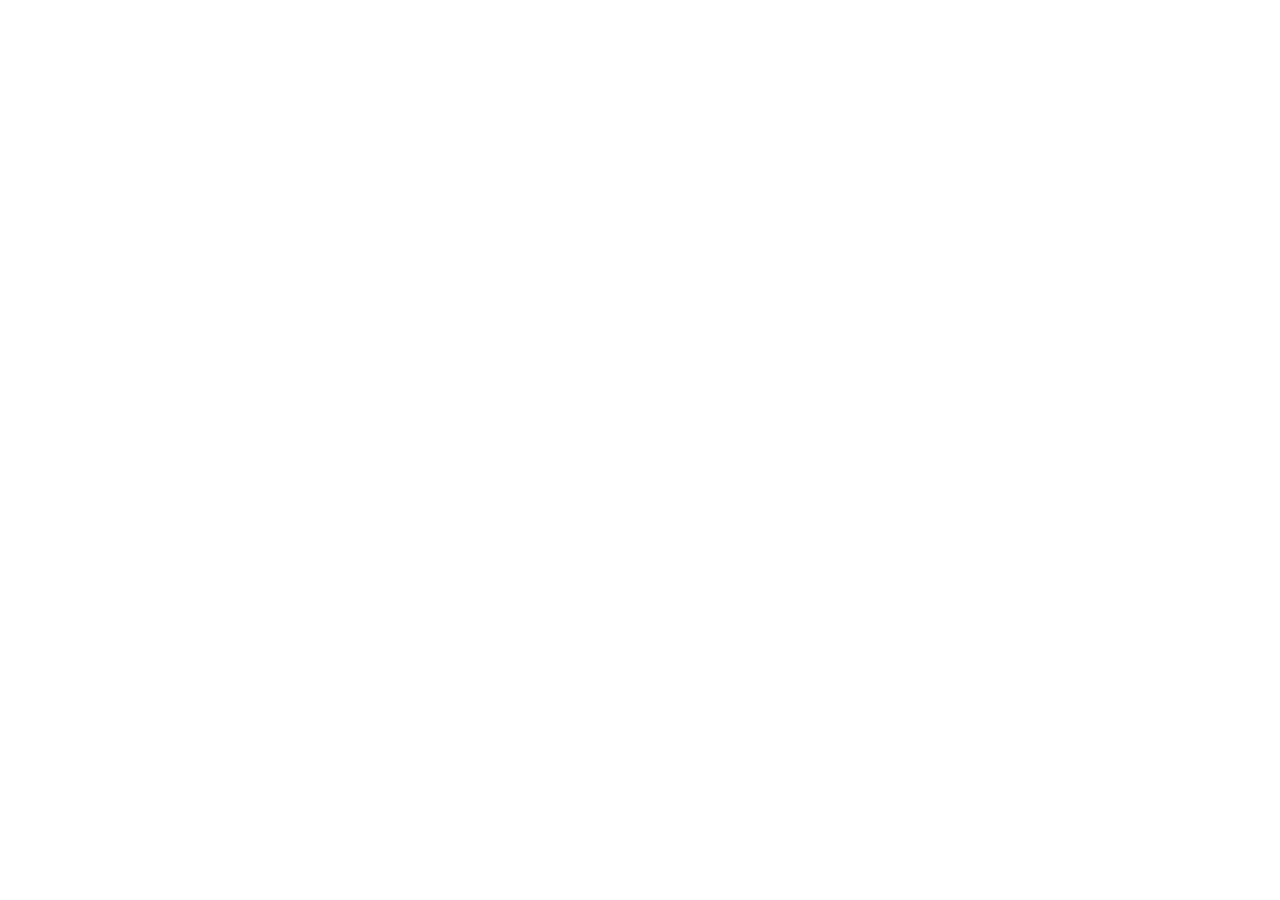
==== index.html @ f075611e "Create index.html" ====
<!doctype htlm>
<html lang="ar" dir="rtl">
  <head>
    <meta charset="utf_8>
    <title> travel agency</title>


  </head>
  <dody> 
  <p> welcome to travel ageny site web project</p>
  
  </body>




</html>
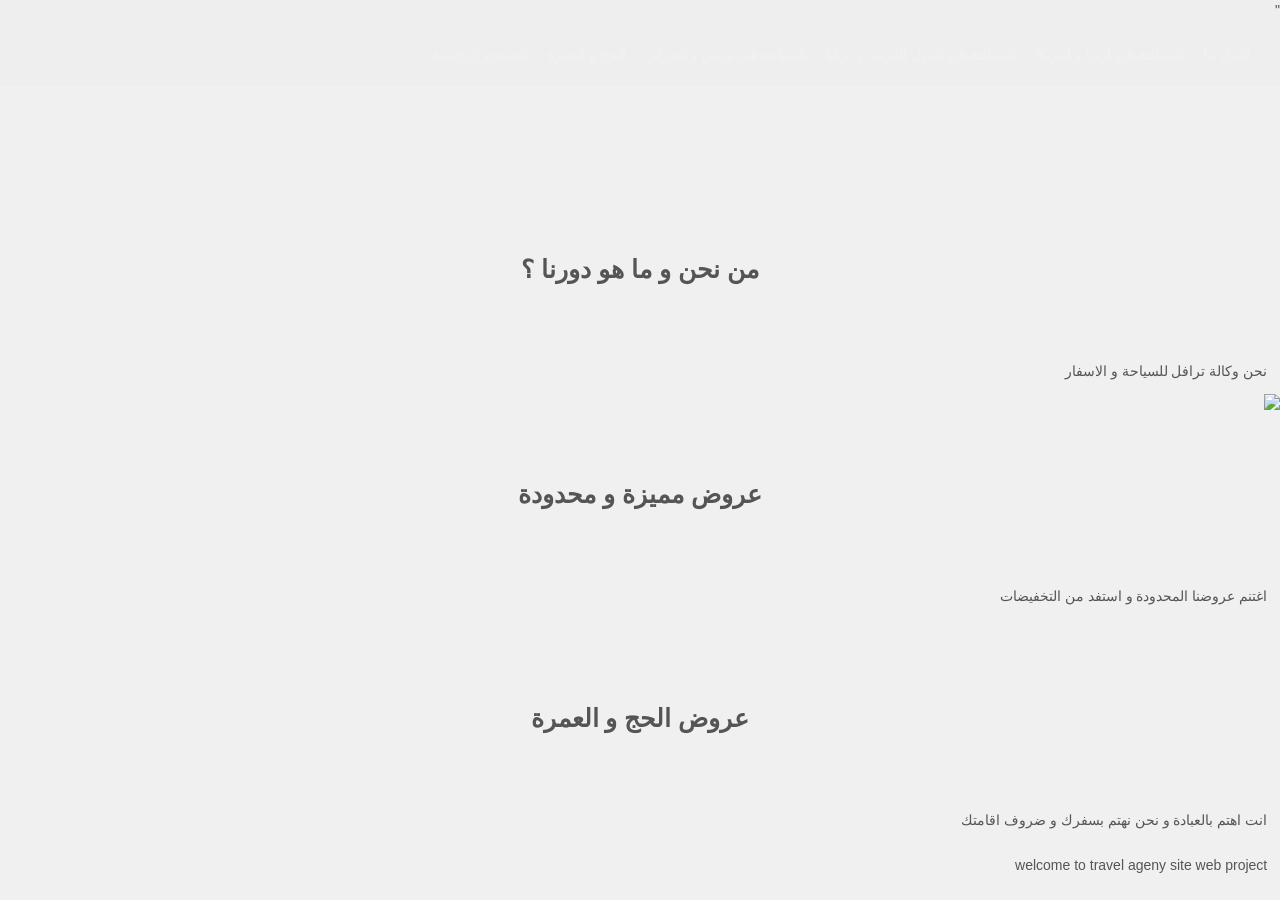
==== commit a8ee1359: "deuxieme jour de travail" ====
--- a/index.html
+++ b/index.html
@@ -1,12 +1,171 @@
-<!doctype htlm>
-<html lang="ar" dir="rtl">
+<!DOCTYPE html>
+<html lang="ar" dir="rtl" class="client-js ve-not-available">
   <head>
-    <meta charset="utf_8>
-    <title> travel agency</title>
+    <meta http-equiv="Content-Type" content="text/html; charset=UTF-8">
+    <title> travel agency project</title>
+    <link rel="stylesheet" href="blueberry.css"/>
+    <style type="text/css">
+      * {
+        margin:0;
+        border:0;
+        padding:0;
+      }
+      body{
+        background:#f0f0f0;
+        font:14px/20px arial,san-serif;
+        color:#555;
+        margin: 0;
+      }
+      h1{
+        text-align:center;
+        font-size:180%;
+        line-height:120%;
+        padding:5% 0;
+        
+      }
+      p {
+        padding:1%;
+      }
+      
+      img {
+        text-align: center;
+        max-width: 100%;
+        height: auto;
+        width: auto;
+      }
+      a{
+        color: #fff;
+        text-decoration: none;
+        font-weight: bold;
+      }
+      a:hover{
+        color: #fff;
+        text-decoration: underline;
+      }
+      header{
+        background:#405580;
+        width: 100%;
+        height: 86px;
+        position: fixed;
+        top: 0;
+        left: 0;
+        z-index: 100;
+        opacity: 0.9%;
+         
+      }
+      #logo{
+       margin: 20px;
+       float: left;
+       width: 200px;
+       height: 60px;
+       background: url(http://sfmc.lsu.edu/sites/all/themes/images/logos/youtube-logo.png) no-repeat center;
+      }
+      nav{
+        float: right;
+        padding: 35px 20px 20px 0;
+      }
 
-
+      #menu-icon{
+        display: none;
+        width: 40px;
+        height: 48px;
+        background: url(http://www.cheesetoast.co.uk/cheesepress/wp-content/uploads/2012/08/home.gif) center;
+      }
+      a:hover#menu-icon{
+        border-radius: 4px 4px 0 0;
+      }
+      ul {
+        list-style: none;
+      }
+      nav ul li {
+        display: inline-block;
+        float: left;
+        padding: 10px;
+      }
+      .current{
+        color: #fff;
+        text-decoration: underline;
+      }
+      #doc{
+        margin: 40px 0;
+      }
+      #content{
+        margin: 0 auto;
+        max-width: 1140px;
+        margin-top: 110px;
+      }
+      .blueberry{
+        max-width: 500px;
+        margin-top: 110px;
+      }
+    
+    
+    </style>
+    <script src="http://ajax.googleapis.com/libs/jquaery/1.6.1/jquery.min.js"></script>"
+    <script src="jaquerry.blueberry.js"></script>
+    <script> $(window).load(
+                            function(){
+                                $('.blueberry').blueberry();
+                                      }
+                            );
+      
+    </script>
+   
   </head>
-  <dody> 
+  <dody>
+    <header>
+      <a href="#" id="logo"></a>
+      <nav>
+        <a href="#" id="menu-icon"></a>
+        <ul>
+          <li><a href="#" class="current">الصفحة الرئيسية</a></li>
+          <li><a href="#" >الحج و العمرة </a></li>
+          <li><a href="#" >السياحة في تونس و الجزائر</a> </li>
+          <li><a href="#" >السياحة في الدول العربية و تركيا</a> </li>
+          <li><a href="#" >السياحة في اروبا و امريكا </a></li>
+          <li><a href="#" >اتصل بنا </a></li>
+        </ul>
+      </nav>
+    </header>
+    <div id="doc">
+      <div id="content">
+        <div class="blueberry">
+          <ul class="slides">
+            <li><img src="http://new-cars.cc/images/img_1/08b6d3d0ede6a23c84550a9efeca5ce9.jpg"/></li>
+            <li><img src="http://www.holylandjo.com/sites/default/files/6.jpg"/></li>
+            <li><img src="http://alfurqanuae.com/home/media/k2/items/cache/f7abac252ae5ed68121b92ba7a669d87_XL.jpg"/></li>
+            <li><img src="http://zaer.hajj.ir/en/MediaPic/hajj-20151.jpg"/></li>
+            <li><img src="http://www.elkhabar.com/media/uploads/images/2015-09-2209%3A40%3A06.279439-islam-555x318.jpg"/></li>
+            <li><img src="http://assets2.akhbarak.net/photos/articles-photos/2015/9/25/19877629/19877629-v2_xlarge.jpg?1443171476"/></li>
+            <li><img src="http://www.aps.dz/ar/media/k2/items/cache/c826bb65fa8e7744b4d956e23a0ea760_XL.jpg"/></li>
+            <li><img src="http://www.sudhorizons.dz/images/hajaj.jpg"/></li>
+            <li><img src="http://www.mondeadm.com/wp-content/uploads/2015/08/b31327467ef74a7f2de3a7b2ab7aac48_XL-660x330.jpg"/></li>
+            <li><img src="http://iqra3n.com/wp-content/uploads/2015/10/%D9%85%D8%AF%D9%8A%D9%86%D8%A9-%D8%A7%D8%B3%D8%B7%D9%86%D8%A8%D9%88%D9%84.jpg"/></li>
+            <li><img src="http://vb.elmstba.com/imgcache/almstba.com_1355345245_262.jpg"/></li>
+            <li><img src="http://womenw.co/uploads/01-2014/238420_mn66com.gif"/></li>
+            <li><img src="http://www.aboabd.com/turkey/modules/Theme_System/images/pictures/00000000004_im.JPG"/></li>
+            <li><img src="http://www.aps.dz/ar/media/k2/items/cache/0609dc606433c5a5098817b89f5e4282_XL.jpg"/></li>
+          </ul>
+        </div>
+      </div>
+    </div>
+    <section>
+      <img src=""/>
+      <h1>من نحن و ما هو دورنا ؟</h1>
+      <p>نحن وكالة ترافل للسياحة و الاسفار </p>
+    </section>
+    
+    <section>
+      <img src="http://pngimg.com/upload/plane_PNG5229.png"/>
+      <h1>عروض مميزة و محدودة</h1>
+      <p>اغتنم عروضنا المحدودة و استفد من التخفيضات </p>
+    </section>
+    
+    <section>
+      <img src=""/>
+      <h1>عروض الحج و العمرة</h1>
+      <p>انت اهتم بالعبادة و نحن نهتم بسفرك و ضروف اقامتك </p>
+    </section>
   <p> welcome to travel ageny site web project</p>
   
   </body>
@@ -15,3 +174,4 @@
 
 
 </html>
+        
--- a/blueberry.css
+++ b/blueberry.css
@@ -0,0 +1,46 @@
+.blueberry { margin: 0 auto; }
+.blueberry .slides {
+	display: block;
+	position: relative;
+	overflow: hidden;
+}
+.blueberry .slides li {
+	position: absolute;
+	top: 0;
+	left: 0;
+	overflow: hidden;
+}
+.blueberry .slides li img {
+	display: block;
+	width: 100%;
+	max-width: none;
+}
+.blueberry .slides li.active { display: block; position: relative; }
+.blueberry .crop li img { width: auto; }
+
+.blueberry .pager {
+	height: 40px;
+	text-align: center;
+}
+.blueberry .pager li { display: inline-block; }
+.blueberry .pager li a,
+.blueberry .pager li a span {
+	display: block;
+	height: 4px;
+	width: 4px;
+}
+.blueberry .pager li a {
+	padding: 18px 8px;
+-webkit-border-radius: 6px;
+   -moz-border-radius: 6px;
+	border-radius: 6px;
+}
+.blueberry .pager li a span {
+	overflow: hidden;
+	background: #c0c0c0;
+	text-indent: -9999px;
+-webkit-border-radius: 2px;
+   -moz-border-radius: 2px;
+	border-radius: 2px;
+}
+.blueberry .pager li.active a span { background: #404040; }
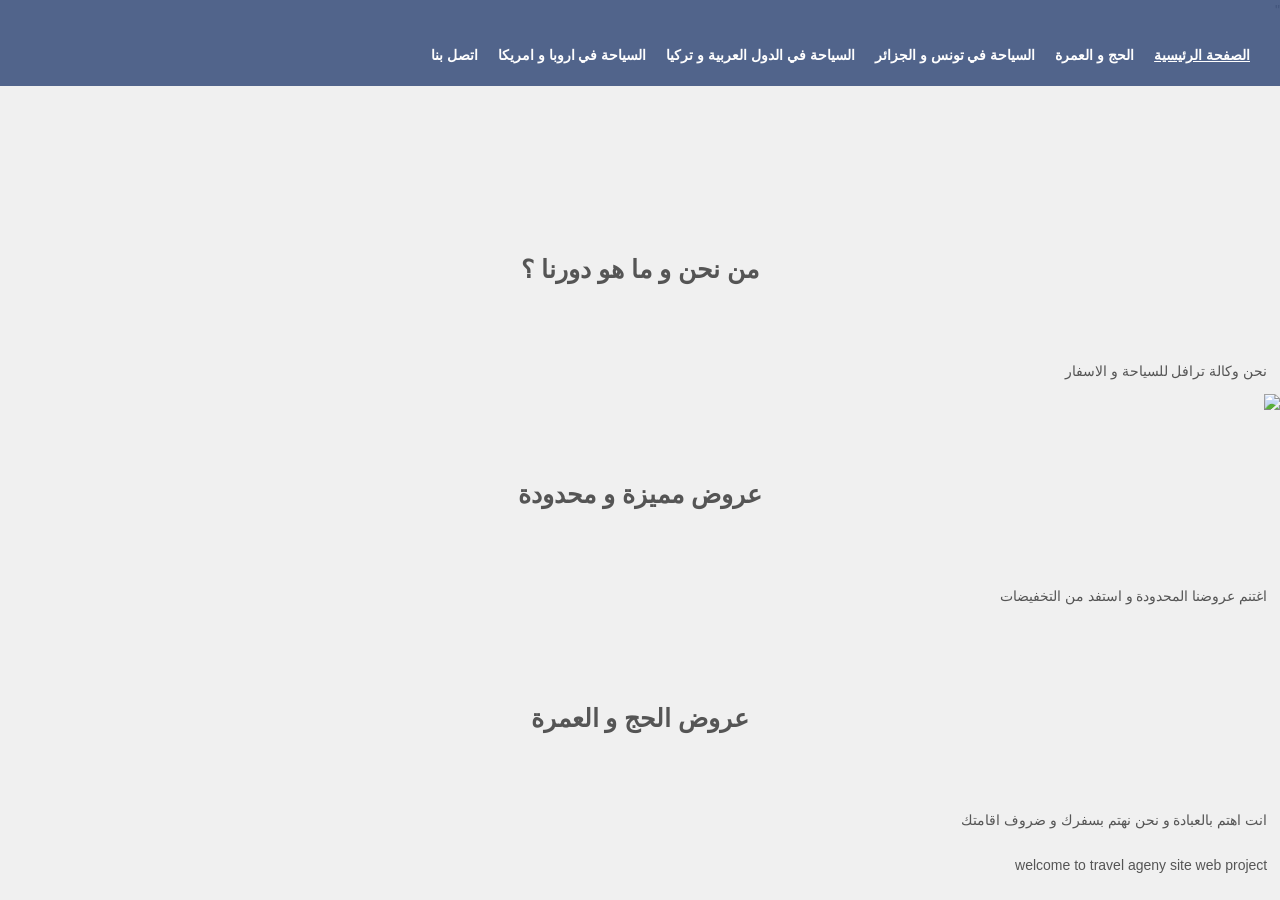
==== commit eafbd85e: "finale change" ====
--- a/index.html
+++ b/index.html
@@ -1,5 +1,5 @@
 <!DOCTYPE html>
-<html lang="ar" dir="rtl" class="client-js ve-not-available">
+<html lang="ar" dir="rtl">
   <head>
     <meta http-equiv="Content-Type" content="text/html; charset=UTF-8">
     <title> travel agency project</title>
@@ -50,7 +50,7 @@
         top: 0;
         left: 0;
         z-index: 100;
-        opacity: 0.9%;
+        opacity: 0.9;
          
       }
       #logo{
@@ -79,7 +79,7 @@
       }
       nav ul li {
         display: inline-block;
-        float: left;
+        float: right;
         padding: 10px;
       }
       .current{
@@ -102,7 +102,7 @@
     
     </style>
     <script src="http://ajax.googleapis.com/libs/jquaery/1.6.1/jquery.min.js"></script>"
-    <script src="jaquerry.blueberry.js"></script>
+    <script src="jquery.blueberry.js"></script>
     <script> $(window).load(
                             function(){
                                 $('.blueberry').blueberry();
@@ -112,7 +112,7 @@
     </script>
    
   </head>
-  <dody>
+  <body>
     <header>
       <a href="#" id="logo"></a>
       <nav>
@@ -169,9 +169,5 @@
   <p> welcome to travel ageny site web project</p>
   
   </body>
-
-
-
-
 </html>
         
